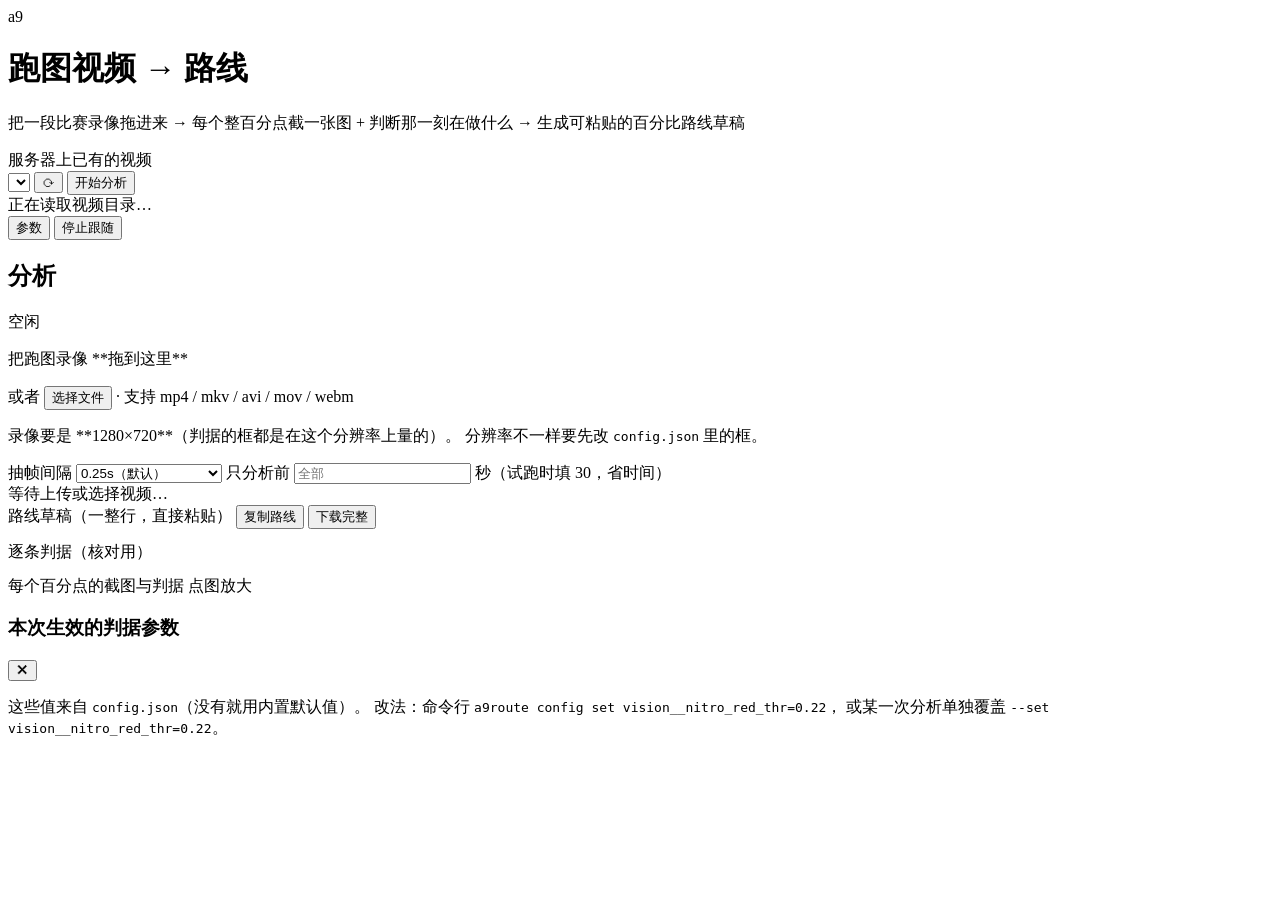
==== a9route/web/templates/index.html @ 63c49ca8 "feat: 从 asphalt9auto 抽出「跑图视频 → 路线」为独立项目 判据与算法逐字搬自 asphalt9auto 的 race 线（cues / video / intent / rout" ====
<!DOCTYPE html>
<html lang="zh-CN">
<head>
  <meta charset="UTF-8" />
  <meta name="viewport" content="width=device-width, initial-scale=1.0" />
  <title>跑图视频 → 路线 · a9route</title>
  <link rel="stylesheet" href="/static/style.css" />
</head>
<body>
  <div class="conn-banner hidden" id="connBanner" role="alert"></div>
  <div class="toasts" id="toasts" aria-live="polite"></div>

  <header class="topbar">
    <div class="brand">
      <div class="brand-mark">a9</div>
      <div class="brand-text">
        <h1>跑图视频 → 路线</h1>
        <p class="brand-sub">
          把一段比赛录像拖进来 → 每个整百分点截一张图 + 判断那一刻在做什么 →
          生成可粘贴的百分比路线草稿
        </p>
      </div>
    </div>

    <div class="device-box">
      <div class="field-label">服务器上已有的视频</div>
      <div class="device-row">
        <select class="select" id="videoSelect" aria-label="服务器上的视频"></select>
        <button class="btn btn-icon" id="videoScanBtn" type="button"
                title="重新扫描目录" aria-label="重新扫描">⟳</button>
        <button class="btn btn-primary" id="videoAnalyzeBtn" type="button">开始分析</button>
      </div>
      <div class="device-source" id="videoHint">正在读取视频目录…</div>
    </div>

    <div class="actions">
      <button class="btn btn-ghost" id="paramsBtn" type="button"
              title="查看本次生效的判据参数">参数</button>
      <button class="btn btn-ghost" id="stopWatchBtn" type="button"
              title="停止轮询（不会中断后台分析）">停止跟随</button>
    </div>
  </header>

  <main class="layout layout-single">
    <section class="panel">
      <div class="panel-head">
        <h2 class="panel-title">分析</h2>
        <div class="pill" id="jobPill">空闲</div>
      </div>

      <div class="drop-zone" id="dropZone">
        <p class="drop-main">把跑图录像 **拖到这里**</p>
        <p class="drop-sub">或者
          <button class="link-btn" id="pickFileBtn" type="button">选择文件</button>
          · 支持 mp4 / mkv / avi / mov / webm
        </p>
        <p class="drop-sub muted">
          录像要是 **1280×720**（判据的框都是在这个分辨率上量的）。
          分辨率不一样要先改 <code>config.json</code> 里的框。
        </p>
        <input type="file" id="videoFile" accept="video/*" hidden />
      </div>

      <div class="video-path-row">
        <label class="field-label" for="everySel">抽帧间隔</label>
        <select class="select select-sm" id="everySel">
          <option value="0.1">0.10s（更细，更慢）</option>
          <option value="0.25" selected>0.25s（默认）</option>
          <option value="0.5">0.50s（更快）</option>
          <option value="1">1.00s（最快，会漏）</option>
        </select>
        <label class="field-label" for="maxSecInput">只分析前</label>
        <input class="input input-sm" id="maxSecInput" type="number" min="0" step="5"
               placeholder="全部" />
        <span class="muted">秒（试跑时填 30，省时间）</span>
      </div>

      <div class="video-progress">
        <div class="progress-bar"><div class="progress-fill" id="videoFill"></div></div>
        <div class="progress-text" id="videoStatus">等待上传或选择视频…</div>
      </div>

      <div class="alert alert-error hidden" id="fatalBox"></div>

      <div class="video-result hidden" id="videoResult">
        <div class="video-cols">
          <div class="video-col">
            <div class="video-result-head">
              <span class="field-label">路线草稿（一整行，直接粘贴）</span>
              <span class="muted" id="videoRouteStat"></span>
              <button class="btn btn-ghost btn-sm" id="videoCopyBtn" type="button">复制路线</button>
              <button class="btn btn-ghost btn-sm" id="videoDownloadBtn" type="button">下载完整</button>
            </div>
            <pre class="route-text" id="videoRouteText"></pre>
            <div class="field-label">逐条判据（核对用）</div>
            <pre class="route-notes" id="videoRouteNotes"></pre>
          </div>
          <div class="video-col">
            <div class="video-result-head">
              <span class="field-label">每个百分点的截图与判据</span>
              <span class="muted">点图放大</span>
            </div>
            <div class="shots-grid" id="videoShots"></div>
          </div>
        </div>
      </div>
    </section>
  </main>

  <div class="modal hidden" id="paramsModal" role="dialog" aria-modal="true"
       aria-labelledby="paramsModalTitle">
    <div class="modal-card modal-wide">
      <div class="modal-head">
        <h3 id="paramsModalTitle">本次生效的判据参数</h3>
        <button class="btn btn-icon" id="paramsModalClose" type="button" aria-label="关闭">✕</button>
      </div>
      <div class="modal-body">
        <p class="modal-note">
          这些值来自 <code>config.json</code>（没有就用内置默认值）。
          改法：命令行 <code>a9route config set vision__nitro_red_thr=0.22</code>，
          或某一次分析单独覆盖 <code>--set vision__nitro_red_thr=0.22</code>。
        </p>
        <pre class="route-notes" id="paramsDump"></pre>
      </div>
    </div>
  </div>

  <div class="lightbox hidden" id="lightbox" role="dialog" aria-modal="true" aria-label="放大查看">
    <img class="lightbox-img" id="lightboxImg" alt="" />
    <div class="lightbox-cap" id="lightboxCap"></div>
  </div>

  <script src="/static/app.js"></script>
</body>
</html>
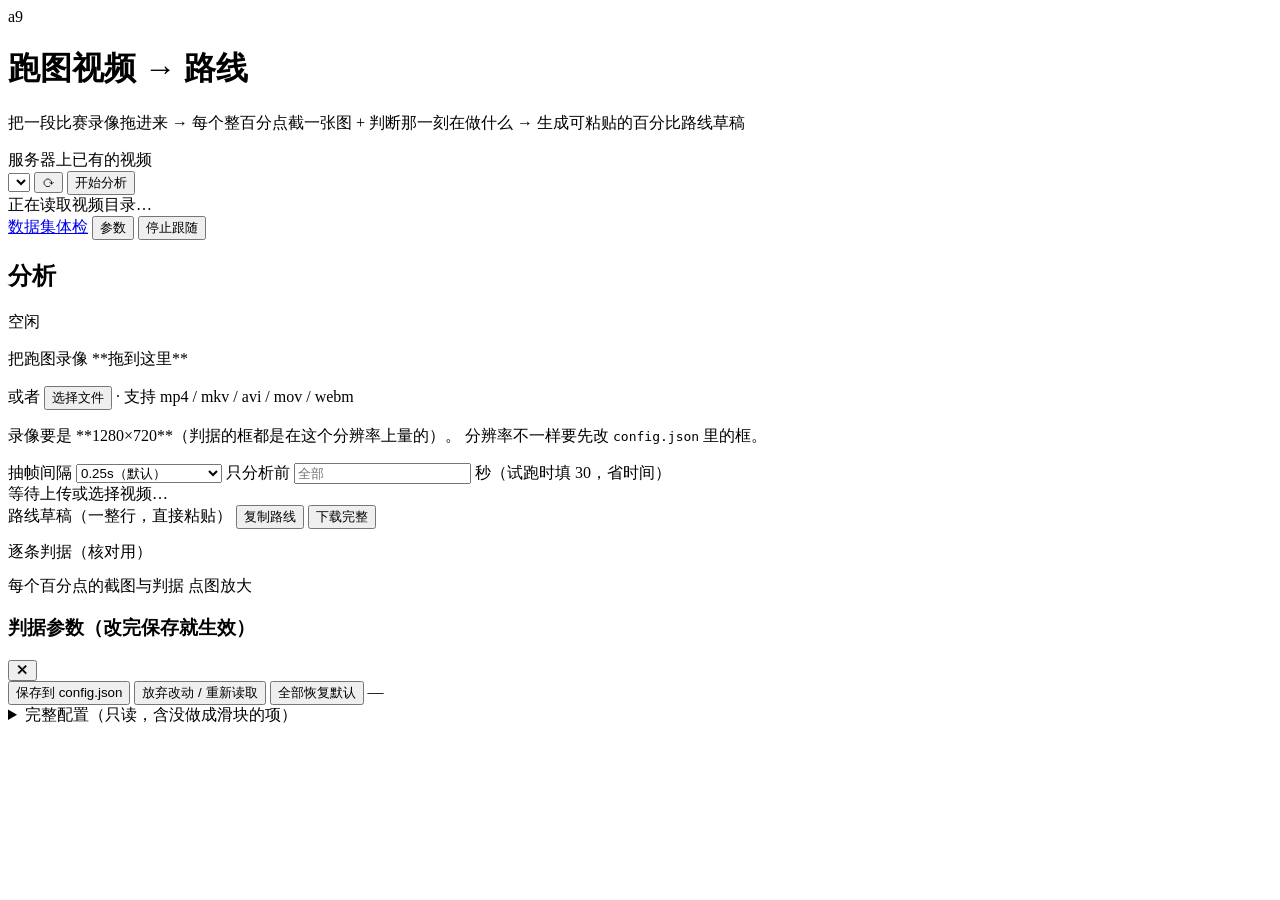
==== commit 7df4ec7d: "feat: 按键/选路识别全部改用 YOLOv8 模型 + 训练框架 + 标注页 + 参数面板 ## 训练框架（新增 a9route/train/，只有它 import torch） - 抽帧（优先级" ====
--- a/a9route/web/templates/index.html
+++ b/a9route/web/templates/index.html
@@ -34,6 +34,8 @@
     </div>
 
     <div class="actions">
+      <a class="btn btn-ghost" href="/dataset"
+         title="查数据集里的标注和标定（config.json 的按键框+阈值）对不对得上">数据集体检</a>
       <button class="btn btn-ghost" id="paramsBtn" type="button"
               title="查看本次生效的判据参数">参数</button>
       <button class="btn btn-ghost" id="stopWatchBtn" type="button"
@@ -111,16 +113,23 @@
        aria-labelledby="paramsModalTitle">
     <div class="modal-card modal-wide">
       <div class="modal-head">
-        <h3 id="paramsModalTitle">本次生效的判据参数</h3>
+        <h3 id="paramsModalTitle">判据参数（改完保存就生效）</h3>
         <button class="btn btn-icon" id="paramsModalClose" type="button" aria-label="关闭">✕</button>
       </div>
       <div class="modal-body">
-        <p class="modal-note">
-          这些值来自 <code>config.json</code>（没有就用内置默认值）。
-          改法：命令行 <code>a9route config set vision__nitro_red_thr=0.22</code>，
-          或某一次分析单独覆盖 <code>--set vision__nitro_red_thr=0.22</code>。
-        </p>
-        <pre class="route-notes" id="paramsDump"></pre>
+        <div class="cfg-bar">
+          <button class="btn btn-sm btn-primary" id="cfgSave" type="button">保存到 config.json</button>
+          <button class="btn btn-sm" id="cfgReload" type="button">放弃改动 / 重新读取</button>
+          <button class="btn btn-sm btn-ghost" id="cfgResetAll" type="button">全部恢复默认</button>
+          <span class="pill" id="cfgPill">—</span>
+          <span class="muted" id="cfgHint"></span>
+        </div>
+        <div class="alert alert-error hidden" id="cfgError" role="alert"></div>
+        <div id="cfgForm" class="cfg-form"></div>
+        <details class="cfg-raw">
+          <summary>完整配置（只读，含没做成滑块的项）</summary>
+          <pre class="route-notes" id="paramsDump"></pre>
+        </details>
       </div>
     </div>
   </div>
